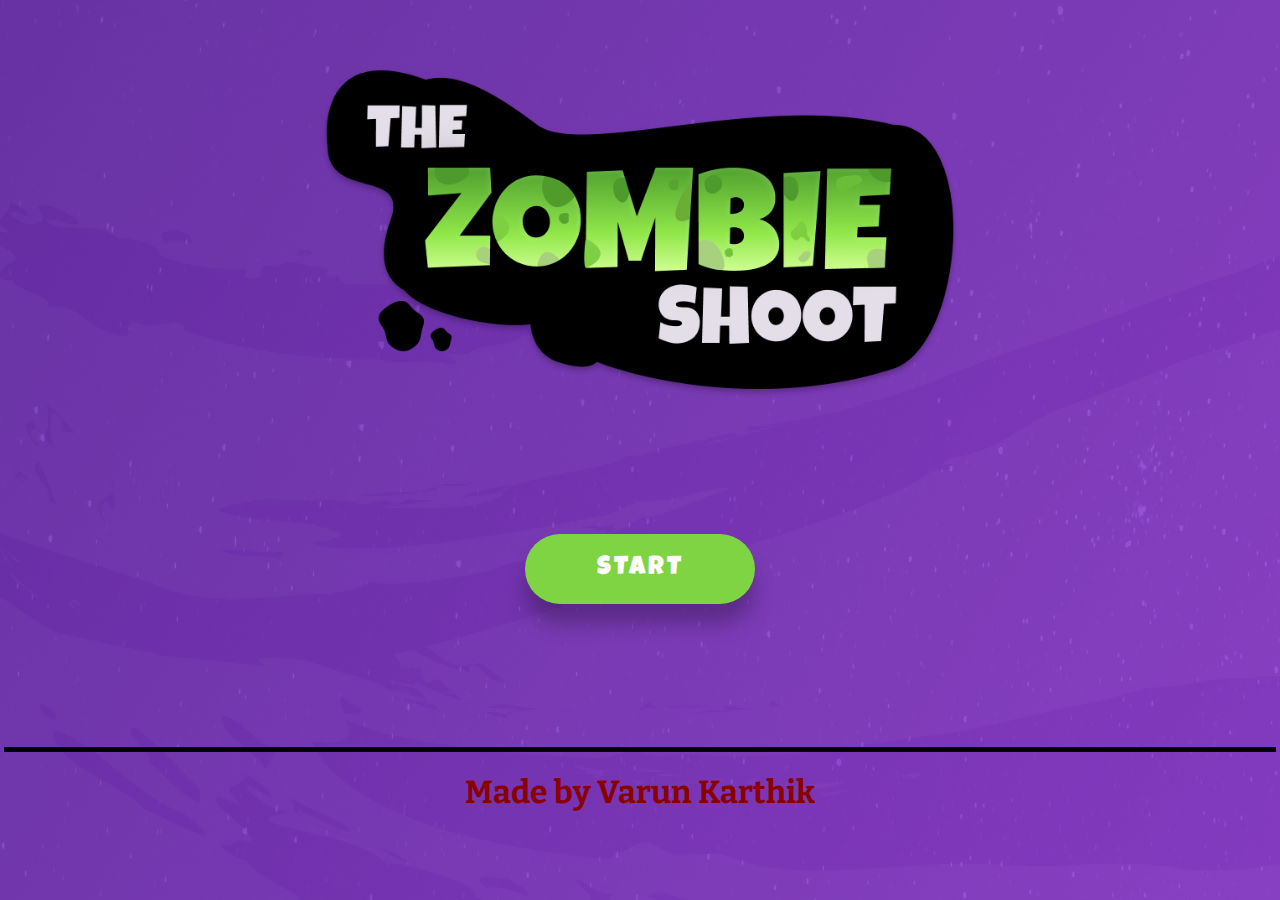
==== index.html @ b433a0d9 "Add files via upload" ====
<!DOCTYPE html>
<html lang="en">

<head>
<meta charset="UTF-8" />
<meta name="viewport" content="width=device-width, initial-scale=1.0" />
<title>Zombie Shoot</title>
<link rel="stylesheet" href="style.css">

<link 
rel="icon"
type="image/png"
sizes="32x32" 
href="./assets/logo.jpg" />
</head>

<link
rel="icon"
type="image/png"
sizes="16x16"
href="./assets/logo.jpg">

<body>
<div class="home">
<img src="./assets/logo.png" alt="logo" id="logo" />
<div class="flex-centered" id="button">START</div>
<div>
<hr color="black" style="width: 1270px;" size="5px" align="center">
<h1 style="text-align: center;"><font color="darkred">
    Made by Varun Karthik
</font>
</h1>
</div>
<script src="./app.js"></script>
</body>

</html>
---- style.css ----
@import url('https://fonts.googleapis.com/css2?family=Bitter:wght@500;700;701&family=Luckiest+Guy&display=swap');


body {
margin: 0;
padding: 0;
font-family: 'Bitter', serif;
overflow: hidden;
}

.home {
background-image: url("./assets/zombie-shoot-background.png");
height: 100vh;
width: 100vw;
display: flex;
flex-direction: column;
justify-content: space-around;
align-items: center;
}

.game {
background-image: url("./assets/zombie-shoot-game-background.png");
cursor: url('https://img.informer.com/icons/png/32/113/113532.png') 16 16, crosshair;
height: 100vh;
width: 100vw;
}

.flex-centered {
display: flex;
justify-content: center;
align-items: center;
}

#logo {
width: 50vw;
min-width: 300px;
}

#button {
max-width: 220px;
height: 60px;
width: 40vw;
padding: 5px;
background-color: #7FD443;
border: 1px 0.9 black;
box-shadow: 0px 20px 20px rgba(0, 0, 0, 0.25);
border-radius: 50px;
font-size: 26px;
font-family: 'Luckiest Guy', cursive;
letter-spacing: 3px;
color: white;
cursor: pointer;
}

#button:hover {
background-color: rgb(102, 6, 22);
}

#max-lives {
width: 100%;
height: 25px;
border-radius: 17px;
background-color: limegreen;
position: fixed;
bottom: 35px;
margin: 0 auto;
}

#lives {
z-index: 2;
width: 50%;
height: 25px;
border-radius: 17px;
}

#timer-box {
font-size: 2em;
padding: 20px;
z-index: 1;
position: absolute;
right: 50px;
}

.zombie-image {
position: absolute;
bottom: -100px;
border-radius: 50%;
opacity: 0.5;
animation: flying 5s infinite ease-in;
z-index: 2;
width: 30vw;
height: 30vw;
max-width: 150px;
max-height: 150px;
}

@keyframes flying {
0% {
bottom: -100px;
}

100% {
bottom: 1080px;
}
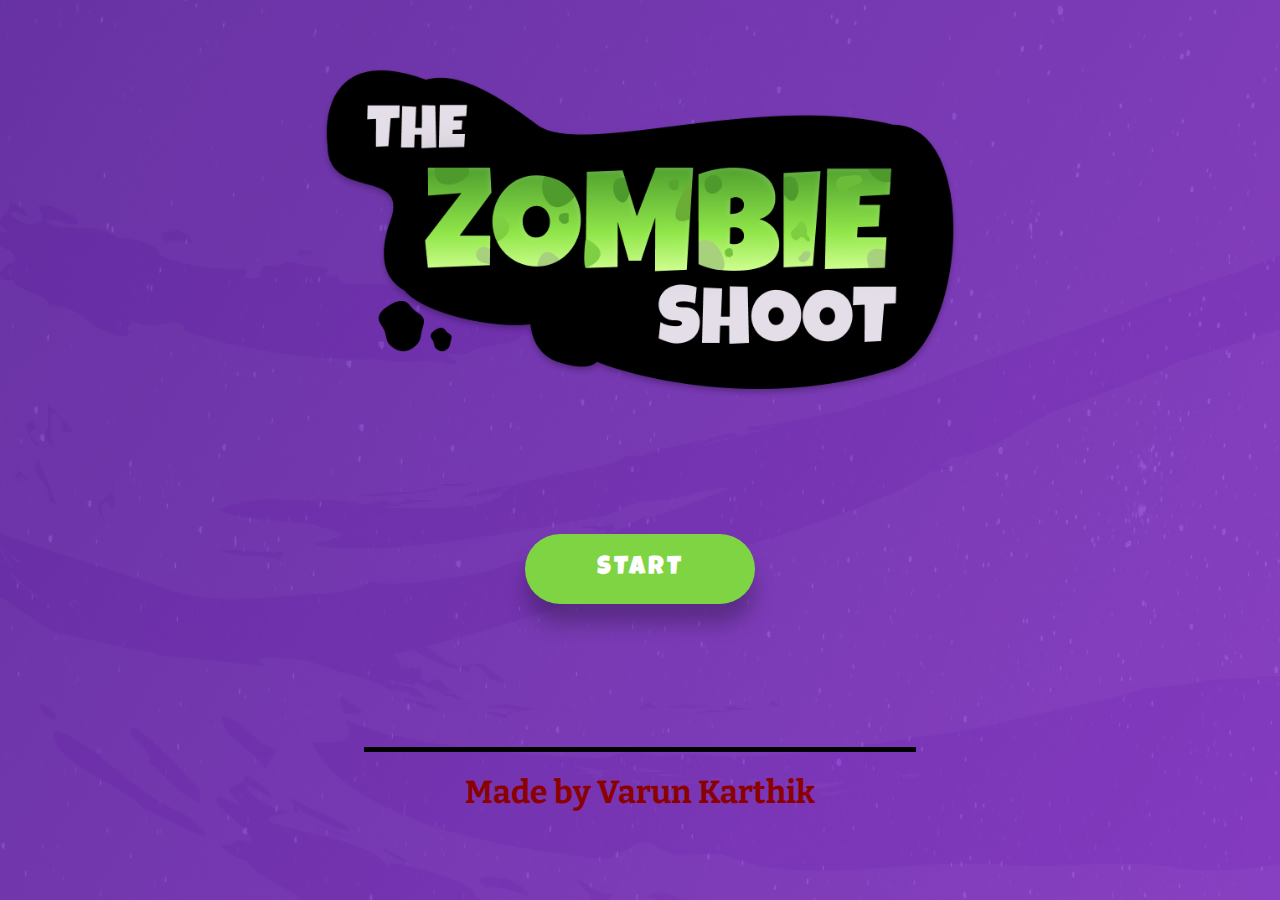
==== commit 1ee0c2b5: "Update index.html" ====
--- a/index.html
+++ b/index.html
@@ -25,7 +25,7 @@
 <img src="./assets/logo.png" alt="logo" id="logo" />
 <div class="flex-centered" id="button">START</div>
 <div>
-<hr color="black" style="width: 1270px;" size="5px" align="center">
+<hr color="black" style="width: 550px;" size="5px" align="center">
 <h1 style="text-align: center;"><font color="darkred">
     Made by Varun Karthik
 </font>
@@ -34,4 +34,4 @@
 <script src="./app.js"></script>
 </body>
 
-</html>+</html>
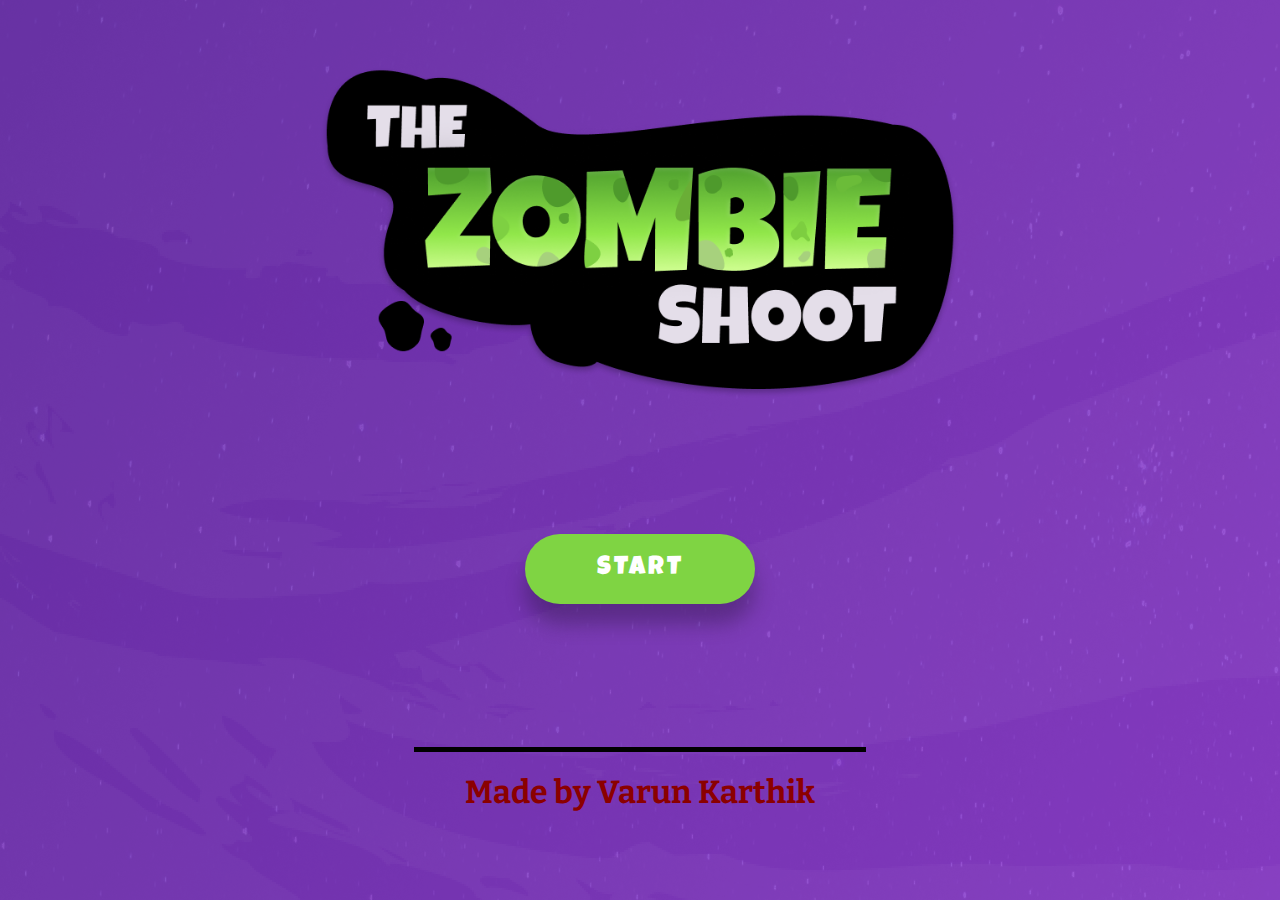
==== commit 3c955039: "Update index.html" ====
--- a/index.html
+++ b/index.html
@@ -25,7 +25,7 @@
 <img src="./assets/logo.png" alt="logo" id="logo" />
 <div class="flex-centered" id="button">START</div>
 <div>
-<hr color="black" style="width: 550px;" size="5px" align="center">
+<hr color="black" style="width: 450px;" size="5px" align="center">
 <h1 style="text-align: center;"><font color="darkred">
     Made by Varun Karthik
 </font>
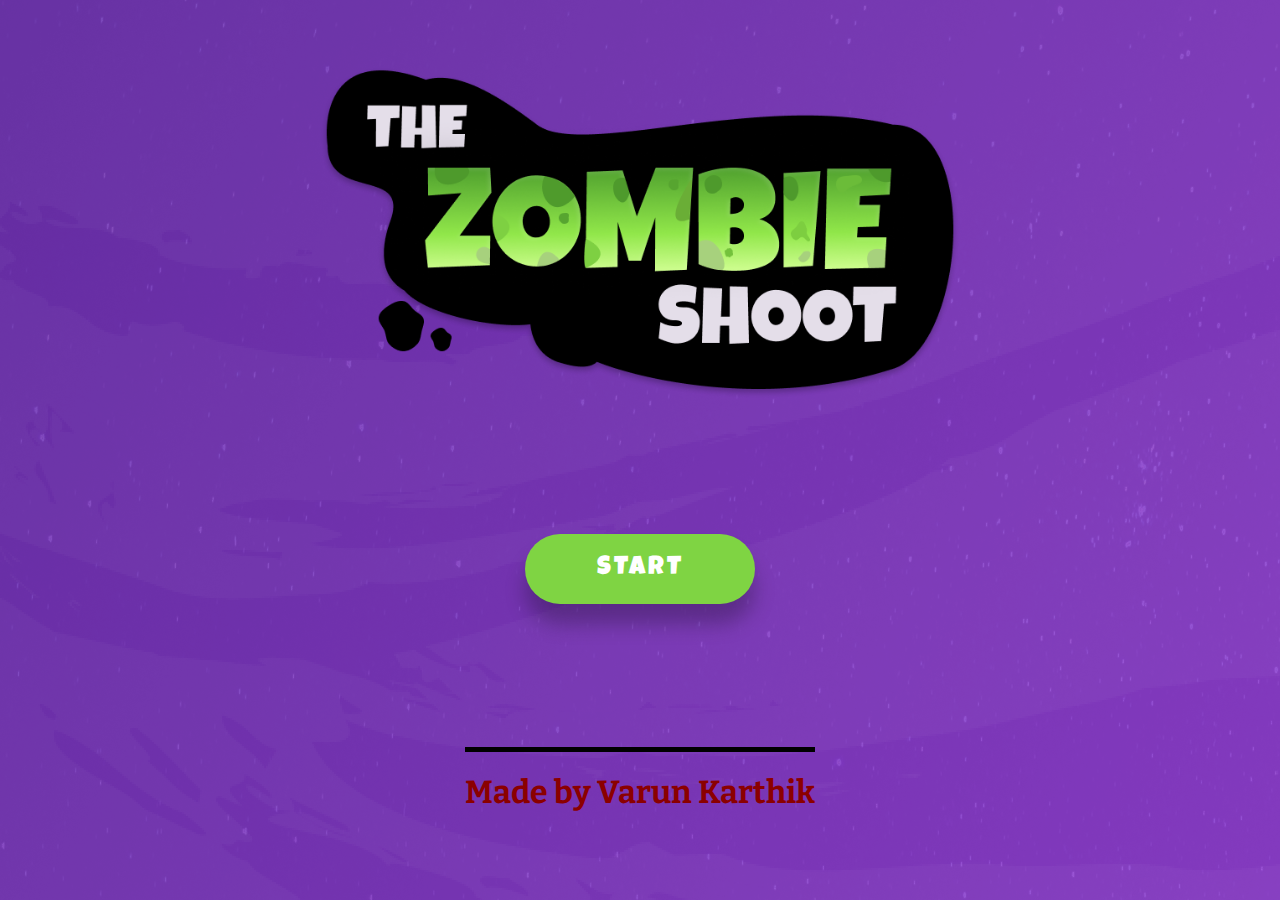
==== commit 87ece4f0: "Update index.html" ====
--- a/index.html
+++ b/index.html
@@ -25,7 +25,7 @@
 <img src="./assets/logo.png" alt="logo" id="logo" />
 <div class="flex-centered" id="button">START</div>
 <div>
-<hr color="black" style="width: 450px;" size="5px" align="center">
+<hr color="black" size="5px" align="center">
 <h1 style="text-align: center;"><font color="darkred">
     Made by Varun Karthik
 </font>
